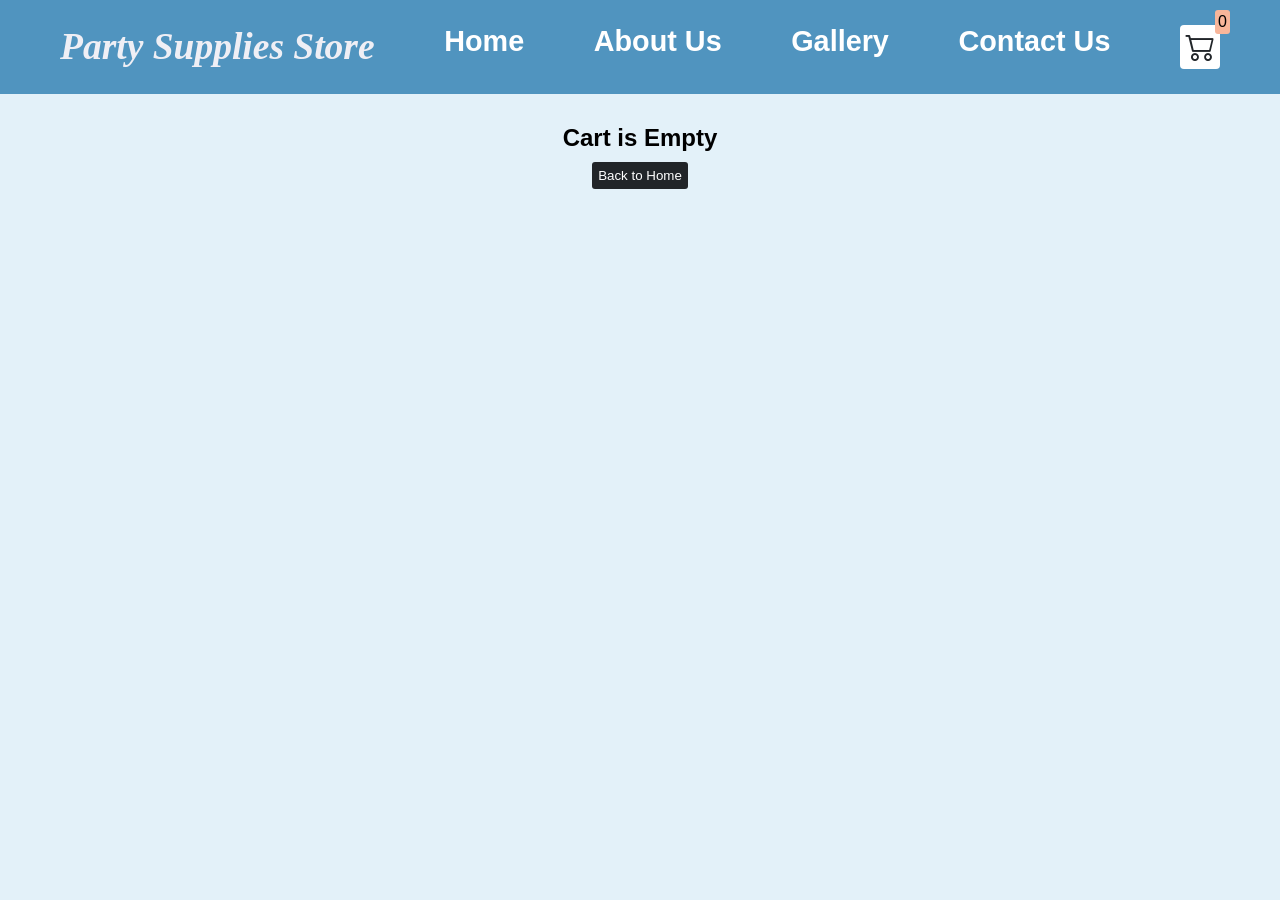
==== cart.html @ 3bf00a7f "updates more items added to the online store" ====
<!DOCTYPE html>
<html lang="en">

<head>
  <meta charset="UTF-8">
  <meta http-equiv="X-UA-Compatible" content="IE=edge">
  <meta name="viewport" content="width=device-width, initial-scale=1.0">
  <title>Clothing Store</title>
  <link rel="stylesheet" href="Style/style.css">
  <link rel="stylesheet" href="https://cdn.jsdelivr.net/npm/bootstrap-icons@1.8.1/font/bootstrap-icons.css">
</head>

<body>
  <div class="navbar">
    <a class="logo">
      <h2>Party Supplies Store</h2>
    </a>

    <a href="store.html">
      <h2>Home</h2>
    </a>

    <a href="aboutUs.html">
      <h2>About Us</h2>
    </a>

    <a href="gallery.html">
      <h2>Gallery</h2>
    </a>

    <a href="store.html">
      <h2>Contact Us</h2>
    </a>

    <a href="cart.html">
      <div class="cart">
        <i class="bi bi-cart2"></i>
        <div id="cartAmount" class="cartAmount">0</div>
      </div> 
    </a>
  </div>

  <div id="label" class="text-center"></div>

  <div class="shopping-cart" id="shopping-cart"></div>

<script src="Script/data.js"></script>  
<script src="Script/cart.js"></script> 
</body>
</html>
---- Style/style.css ----
/**
* ! Changing default styles of the browser
**/
html {
  background-color: #e3f1f9;
}

* {
  margin: 0;
  padding: 0;
  box-sizing: border-box;
}

.welcome {
  background-image: linear-gradient(rgba(0, 0, 0, 0.5), rgba(0, 0, 0, 0.5)),
    url(../Images/wallpaper.jpg);
  height: 30vh;
  background-position: center;
  background-repeat: no-repeat;
  background-size: cover;
  position: relative;
  margin-bottom: 5px;
  opacity: 0.8;
}

.welcome-text {
  text-align: center;
  position: absolute;
  font-size: 30px;
  top: 30%;
  bottom: 50%;
  padding-left: 350px;
  color: #f4ffff;
  opacity: 0.6;
  transition: 0.3s;
}

.welcome-text:hover {
  opacity: 1;
  color:#fff;
}

body {
  font-family: sans-serif;
}

i {
  cursor: pointer;
}

a {
  text-decoration: none;
  color: white;
  font-size: larger;
}



/**
  * ! Navbar Styles are here
  **/

.navbar {
  display: flex;
  flex-direction: row;
  justify-content: space-between;
  background-color: #5094bf;
  color: white;
  padding: 25px 60px;
  margin-bottom: 30px;
}

.logo{
  color: hsl(240, 22%, 95%);
  font-style: italic;
  font-family: 'Times New Roman', Times, serif;
  font-size: 25px;
}

.cart {
  position: relative;
  background-color: #fff;
  color: #212529;
  font-size: 30px;
  padding: 5px;
  border-radius: 4px;
}

.cartAmount {
  position: absolute;
  top: -15px;
  right: -10px;
  font-size: 16px;
  background-color: rgb(248, 182, 154);
  color: rgb(1, 1, 1);
  padding: 3px;
  border-radius: 3px;
}

/**
  * ! Shop items styles are here
  **/

.shop {
  display: grid;
  grid-template-columns: repeat(3, 305px);
  gap: 30px;
  justify-content: center;
  margin-bottom: 50px;

}

@media (max-width: 1000px) {
  .shop {
    grid-template-columns: repeat(2, 305px);
  }
}

@media (max-width: 500px) {
  .shop {
    grid-template-columns: repeat(1, 305px);
  }
}

.items {
  border: 2px solid #0c70c2;
  border-radius: 4px;
  background-color: #fff;

}

.item img {
  width: 100%;
  border-radius: 2px 2px 0 0;
  opacity: 0.6;
  transition: 0.3s;
}

.item img:hover {
  opacity: 1
}

.details {
  display: flex;
  flex-direction: column;
  padding: 10px;
  gap: 10px;
}

.price-quantity {
  display: flex;
  flex-direction: row;
  justify-content: space-between;
  align-items: center;
}

.buttons {
  display: flex;
  flex-direction: row;
  gap: 8px;
  font-size: 16px;
  transition: 0.3s;
}

.buttons:hover {
  font-size: 20px;
}

.bi-dash-lg {
  color: rgb(97, 25, 25);
}

.bi-plus-lg {
  color: rgb(36, 87, 91);
}

/**
  * ! style rules for label and some buttons
  **/

.text-center {
  text-align: center;
  margin-bottom: 20px;
}

.HomeBtn,
.checkout,
.removeAll {
  background-color: #212529;
  color: white;
  border: none;
  padding: 6px;
  border-radius: 3px;
  cursor: pointer;
  margin-top: 10px;
}

.checkout {
  background-color: rgb(34, 116, 149);
  opacity: 0.8;
  transition: 0.3s;
}

.checkout :hover {
  opacity: 1
}


.removeAll {
  background-color: rgb(177, 5, 5);
  opacity: 0.8;
  transition: 0.3s;
}

.removeAll :hover {
  opacity: 1
}

.bi-x-lg {
  color: red;
  font-weight: bold;
}

/**
  * ! style rules for shopping-cart
  **/

.shopping-cart {
  display: grid;
  grid-template-columns: repeat(1, 320px);
  justify-content: center;
  gap: 15px;
}

/**
  * ! style rules for cart-item
  **/

.cart-item {
  border: 2px solid #0ffbf7;
  border-radius: 5px;
  display: flex;
}

.title-price-x {
  width: 195px;
  display: flex;
  align-items: center;
  justify-content: space-between;
  /* border: 2px solid red; */
}

.title-price {
  display: flex;
  align-items: center;
  gap: 10px;
}

.cart-item-price {
  background-color: #212529;
  color: white;
  border-radius: 4px;
  padding: 3px 6px;
}
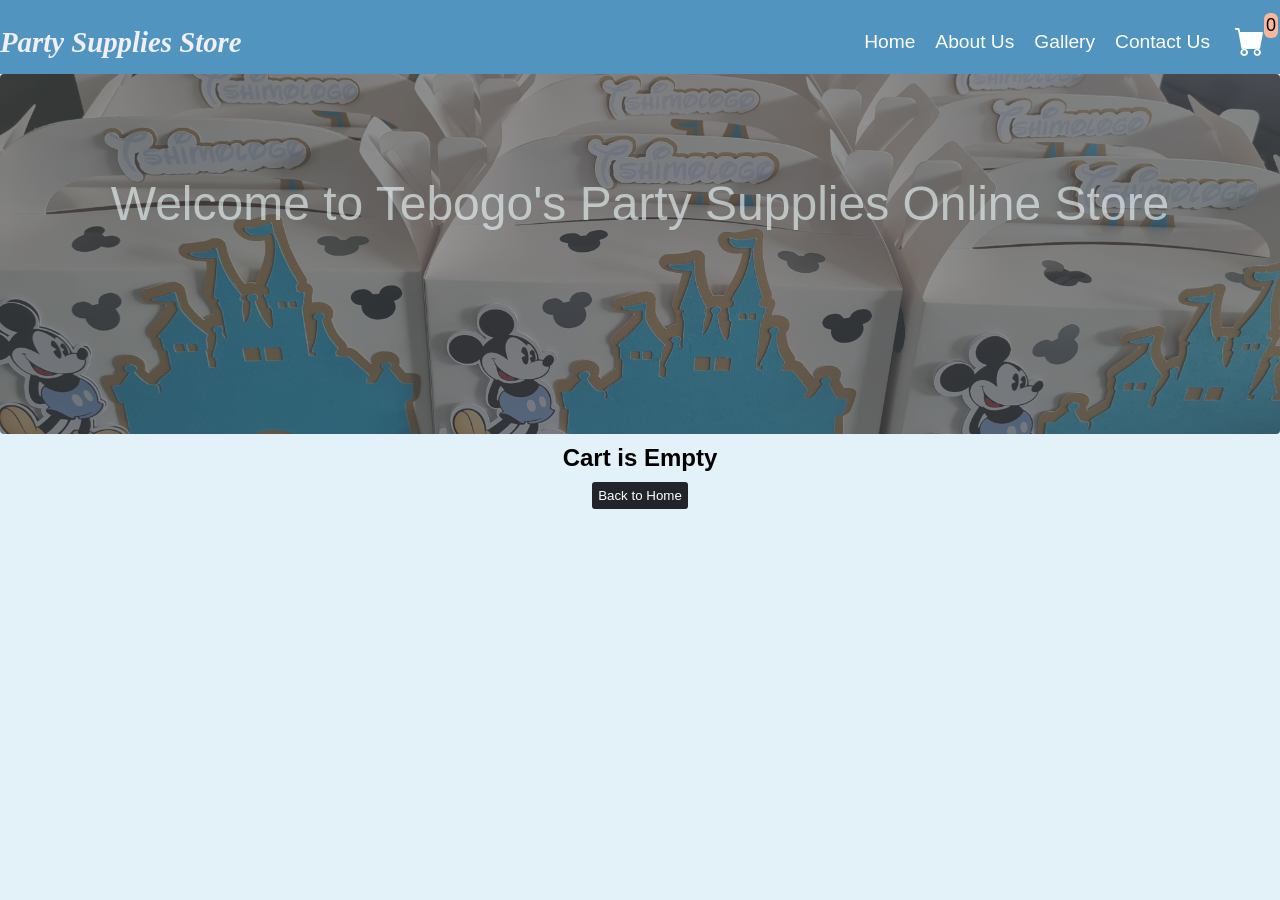
==== commit 688d133c: "updates hamburger menu added" ====
--- a/cart.html
+++ b/cart.html
@@ -15,29 +15,45 @@
     <a class="logo">
       <h2>Party Supplies Store</h2>
     </a>
-
+    <button class="hamburger" id="hamburger">
+      <i class="bi bi-list"></i>
+    </button>
+  <ul class="nav-ul" id="nav-ul">
+    <li>
     <a href="store.html">
-      <h2>Home</h2>
+      <p>Home</p>
     </a>
-
+  </li>
+  <li>
     <a href="aboutUs.html">
-      <h2>About Us</h2>
+      <p>About Us</p>
     </a>
-
+  </li>
+  <li>
     <a href="gallery.html">
-      <h2>Gallery</h2>
+      <p>Gallery</p>
     </a>
-
-    <a href="store.html">
-      <h2>Contact Us</h2>
+  </li>
+  <li>
+    <a href="contactUs.html">
+      <p>Contact Us</p>
     </a>
-
+  </li>
+  <li>
     <a href="cart.html">
       <div class="cart">
-        <i class="bi bi-cart2"></i>
+        <i class="bi bi-cart-fill"></i>
         <div id="cartAmount" class="cartAmount">0</div>
-      </div> 
+      </div>
     </a>
+  </li>
+  </div>
+
+  <div class="welcome">
+    <p class="welcome-text">
+        Welcome to Tebogo's Party Supplies Online Store
+    </p>
+  </ul>
   </div>
 
   <div id="label" class="text-center"></div>
@@ -46,5 +62,6 @@
 
 <script src="Script/data.js"></script>  
 <script src="Script/cart.js"></script> 
+<script src="Script/navbar.js"></script>
 </body>
 </html>
--- a/Style/style.css
+++ b/Style/style.css
@@ -1,6 +1,3 @@
-/**
-* ! Changing default styles of the browser
-**/
 html {
   background-color: #e3f1f9;
 }
@@ -14,22 +11,23 @@
 .welcome {
   background-image: linear-gradient(rgba(0, 0, 0, 0.5), rgba(0, 0, 0, 0.5)),
     url(../Images/wallpaper.jpg);
-  height: 30vh;
+  height: 40vh;
   background-position: center;
   background-repeat: no-repeat;
   background-size: cover;
   position: relative;
-  margin-bottom: 5px;
+  margin-bottom: 10px;
   opacity: 0.8;
+  border-radius: 4px;
 }
 
 .welcome-text {
+  font-size: 3rem;
   text-align: center;
-  position: absolute;
-  font-size: 30px;
-  top: 30%;
-  bottom: 50%;
-  padding-left: 350px;
+  padding: 8%;
+  display: flex;
+  flex-direction: row;
+  justify-content: center;
   color: #f4ffff;
   opacity: 0.6;
   transition: 0.3s;
@@ -54,33 +52,61 @@
   font-size: larger;
 }
 
-
-
-/**
-  * ! Navbar Styles are here
-  **/
+/* .navbar {
+  display: flex;
+  flex-direction: row;
+  justify-content: space-between;
+  background-color: #5094bf;
+  color: white;
+  padding: 25px 60px;
+  margin-bottom: 2px;
+  border-radius: 4px;
+} */
 
 .navbar {
   display: flex;
-  flex-direction: row;
-  justify-content: space-between;
+  flex-wrap: wrap;
+  align-items: center;
+  justify-content: space-between;
+  padding:20 px;
+  padding-top: 10px;
   background-color: #5094bf;
-  color: white;
-  padding: 25px 60px;
-  margin-bottom: 30px;
+}
+
+.nav-ul {
+  display: flex;
+  align-items: center;
+  justify-content: space-between;
+  padding: 0;
+  list-style-type: none;
+}
+
+.nav-ul li a {
+  display: inline-block;
+  color: white;
+  padding: 10px 10px;
+  text-decoration: none;
+}
+
+.hamburger {
+  background-color: transparent;
+  border: 0;
+  display: none;
+  color: white;
+  font-size: 40px;
+  /* cursor: pointer; */
 }
 
 .logo{
   color: hsl(240, 22%, 95%);
   font-style: italic;
   font-family: 'Times New Roman', Times, serif;
-  font-size: 25px;
-}
-
+
+}
+ 
 .cart {
   position: relative;
-  background-color: #fff;
-  color: #212529;
+  color: #fff;
   font-size: 30px;
   padding: 5px;
   border-radius: 4px;
@@ -88,43 +114,27 @@
 
 .cartAmount {
   position: absolute;
-  top: -15px;
-  right: -10px;
-  font-size: 16px;
+  top: -7px;
+  right: -8px;
+  font-size: 18px;
   background-color: rgb(248, 182, 154);
   color: rgb(1, 1, 1);
-  padding: 3px;
-  border-radius: 3px;
-}
-
-/**
-  * ! Shop items styles are here
-  **/
+  padding: 2px;
+  border-radius: 6px;
+}
 
 .shop {
   display: grid;
-  grid-template-columns: repeat(3, 305px);
-  gap: 30px;
+  grid-template-columns: repeat(6, 340px);
+  gap: 10px;
   justify-content: center;
   margin-bottom: 50px;
 
-}
-
-@media (max-width: 1000px) {
-  .shop {
-    grid-template-columns: repeat(2, 305px);
-  }
-}
-
-@media (max-width: 500px) {
-  .shop {
-    grid-template-columns: repeat(1, 305px);
-  }
 }
 
 .items {
   border: 2px solid #0c70c2;
-  border-radius: 4px;
+  border-radius: 10px;
   background-color: #fff;
 
 }
@@ -132,7 +142,7 @@
 .item img {
   width: 100%;
   border-radius: 2px 2px 0 0;
-  opacity: 0.6;
+  opacity: 0.9;
   transition: 0.3s;
 }
 
@@ -263,3 +273,117 @@
   padding: 3px 6px;
 }
 
+.card-wrapper{
+  width: 95%;
+  align-items: center;
+  justify-content: space-between;
+  display: block;
+  margin: 0% auto;
+
+}
+
+.card-heading{
+  width: 30%;
+  margin: 0% auto;
+  display: block;
+  font-size: 2rem;
+  color: #5094bf;
+  justify-content: center;
+}
+
+#heading {
+  font-size: 25px;
+  font-weight: bold;
+  justify-content: center;
+}
+
+.card {
+  font-size: 20px;
+  width: 45%;
+  justify-content: space-between;
+  padding: 10px;
+  margin: 5px;
+  border: 2px  #5094bf;
+  border-radius: 8px;
+  border-style:solid;
+}
+
+.card-container {
+ margin: 0 auto;
+ display: flex;
+ flex-direction: row;
+ 
+ flex-wrap: wrap;
+}
+
+.card-title {
+  margin: 0 auto;
+  display: block;
+  text-align: center;
+}
+
+.card-body {
+  text-align: justify;
+}
+
+.gallery-intro{
+  font-size: 30px;
+  flex-wrap: wrap;
+  color: #5094bf;
+  font-family:fantasy;
+  margin-bottom: 20px;
+  display: flex;
+  flex-direction: row;
+  justify-content: center;
+}
+
+.galleryImg:hover {
+  width: 15%;
+}
+
+.item {
+  border: 1px  #5094bf;
+  border-radius: 8px;
+  border-style:solid;
+}
+
+@media (max-width: 1000px) {
+.nav-ul {
+  display: none;
+  flex-direction: column;
+  width: 100%;
+}
+
+.nav-ul.show {
+  display: flex;
+}
+
+.hamburger {
+  display: block;
+}
+
+  .shop {
+    grid-template-columns: repeat(2, 340px);
+  }
+
+.card-container {
+  display: flex;
+  flex-direction: column;
+}
+
+.card-heading{
+  width: 100%;
+  text-align: center;
+}
+
+.card {
+  width: 100%;
+}
+
+
+}
+@media (max-width: 500px) {
+  .shop {
+    grid-template-columns: repeat(1, 340px);
+  }
+}
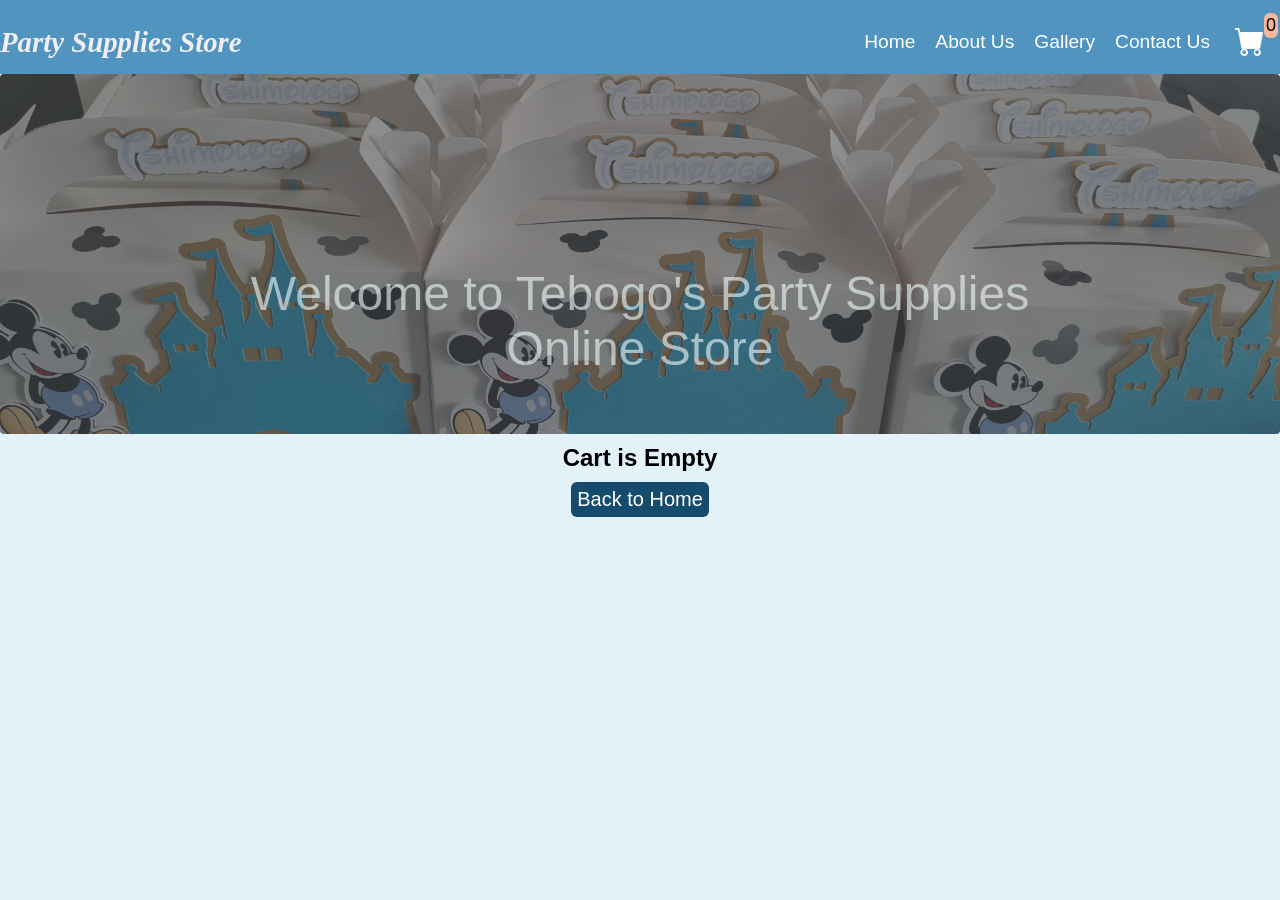
==== commit 760db722: "Modal and housekeeping Edited the modal. Added some comments and tidied up the cod" ====
--- a/cart.html
+++ b/cart.html
@@ -5,7 +5,7 @@
   <meta charset="UTF-8">
   <meta http-equiv="X-UA-Compatible" content="IE=edge">
   <meta name="viewport" content="width=device-width, initial-scale=1.0">
-  <title>Clothing Store</title>
+  <title>Handmade by Tebogo</title>
   <link rel="stylesheet" href="Style/style.css">
   <link rel="stylesheet" href="https://cdn.jsdelivr.net/npm/bootstrap-icons@1.8.1/font/bootstrap-icons.css">
 </head>
@@ -18,50 +18,51 @@
     <button class="hamburger" id="hamburger">
       <i class="bi bi-list"></i>
     </button>
-  <ul class="nav-ul" id="nav-ul">
-    <li>
-    <a href="store.html">
-      <p>Home</p>
-    </a>
-  </li>
-  <li>
-    <a href="aboutUs.html">
-      <p>About Us</p>
-    </a>
-  </li>
-  <li>
-    <a href="gallery.html">
-      <p>Gallery</p>
-    </a>
-  </li>
-  <li>
-    <a href="contactUs.html">
-      <p>Contact Us</p>
-    </a>
-  </li>
-  <li>
-    <a href="cart.html">
-      <div class="cart">
-        <i class="bi bi-cart-fill"></i>
-        <div id="cartAmount" class="cartAmount">0</div>
-      </div>
-    </a>
-  </li>
+    <ul class="nav-ul" id="nav-ul">
+      <li>
+        <a href="store.html">
+          <p>Home</p>
+        </a>
+      </li>
+      <li>
+        <a href="aboutUs.html">
+          <p>About Us</p>
+        </a>
+      </li>
+      <li>
+        <a href="gallery.html">
+          <p>Gallery</p>
+        </a>
+      </li>
+      <li>
+        <a href="contactUs.html">
+          <p>Contact Us</p>
+        </a>
+      </li>
+      <li>
+        <a href="cart.html">
+          <div class="cart">
+            <i class="bi bi-cart-fill"></i>
+            <div id="cartAmount" class="cartAmount">0</div>
+          </div>
+        </a>
+      </li>
   </div>
 
   <div class="welcome">
     <p class="welcome-text">
-        Welcome to Tebogo's Party Supplies Online Store
+      Welcome to Tebogo's Party Supplies Online Store
     </p>
-  </ul>
+    </ul>
   </div>
 
   <div id="label" class="text-center"></div>
 
   <div class="shopping-cart" id="shopping-cart"></div>
 
-<script src="Script/data.js"></script>  
-<script src="Script/cart.js"></script> 
-<script src="Script/navbar.js"></script>
+  <script src="Script/data.js"></script>
+  <script src="Script/cart.js"></script>
+  <script src="Script/navbar.js"></script>
 </body>
+
 </html>
--- a/Style/style.css
+++ b/Style/style.css
@@ -8,6 +8,7 @@
   box-sizing: border-box;
 }
 
+/* Styling the welcome strip */
 .welcome {
   background-image: linear-gradient(rgba(0, 0, 0, 0.5), rgba(0, 0, 0, 0.5)),
     url(../Images/wallpaper.jpg);
@@ -24,7 +25,7 @@
 .welcome-text {
   font-size: 3rem;
   text-align: center;
-  padding: 8%;
+  padding: 15%;
   display: flex;
   flex-direction: row;
   justify-content: center;
@@ -35,7 +36,7 @@
 
 .welcome-text:hover {
   opacity: 1;
-  color:#fff;
+  color: #fff;
 }
 
 body {
@@ -52,23 +53,14 @@
   font-size: larger;
 }
 
-/* .navbar {
-  display: flex;
-  flex-direction: row;
-  justify-content: space-between;
-  background-color: #5094bf;
-  color: white;
-  padding: 25px 60px;
-  margin-bottom: 2px;
-  border-radius: 4px;
-} */
+/* Styling the navigation bar */
 
 .navbar {
   display: flex;
   flex-wrap: wrap;
   align-items: center;
   justify-content: space-between;
-  padding:20 px;
+  padding: 20 px;
   padding-top: 10px;
   background-color: #5094bf;
 }
@@ -94,16 +86,15 @@
   display: none;
   color: white;
   font-size: 40px;
-  /* cursor: pointer; */
-}
-
-.logo{
+}
+
+.logo {
   color: hsl(240, 22%, 95%);
   font-style: italic;
   font-family: 'Times New Roman', Times, serif;
-
-}
- 
+}
+
+/* Styling the cart */
 .cart {
   position: relative;
   color: #fff;
@@ -129,14 +120,12 @@
   gap: 10px;
   justify-content: center;
   margin-bottom: 50px;
-
 }
 
 .items {
   border: 2px solid #0c70c2;
   border-radius: 10px;
   background-color: #fff;
-
 }
 
 .item img {
@@ -157,6 +146,11 @@
   gap: 10px;
 }
 
+.details .buttons {
+  font-size: 15px;
+  padding-bottom: 10px;
+}
+
 .price-quantity {
   display: flex;
   flex-direction: row;
@@ -184,23 +178,25 @@
   color: rgb(36, 87, 91);
 }
 
-/**
-  * ! style rules for label and some buttons
-  **/
+.bi-trash3-fill {
+  color: #154b6d;
+  font-size: 25px;
+}
 
 .text-center {
   text-align: center;
   margin-bottom: 20px;
 }
 
-.HomeBtn,
+.homeBtn,
 .checkout,
 .removeAll {
-  background-color: #212529;
+  background-color: #154b6d;
+  font-size: 20px;
   color: white;
   border: none;
   padding: 6px;
-  border-radius: 3px;
+  border-radius: 6px;
   cursor: pointer;
   margin-top: 10px;
 }
@@ -231,10 +227,6 @@
   font-weight: bold;
 }
 
-/**
-  * ! style rules for shopping-cart
-  **/
-
 .shopping-cart {
   display: grid;
   grid-template-columns: repeat(1, 320px);
@@ -242,12 +234,8 @@
   gap: 15px;
 }
 
-/**
-  * ! style rules for cart-item
-  **/
-
 .cart-item {
-  border: 2px solid #0ffbf7;
+  border: 2px solid #3c6a7d;
   border-radius: 5px;
   display: flex;
 }
@@ -267,26 +255,25 @@
 }
 
 .cart-item-price {
-  background-color: #212529;
+  background-color: #3c6a7d;
   color: white;
   border-radius: 4px;
   padding: 3px 6px;
 }
 
-.card-wrapper{
+.card-wrapper {
   width: 95%;
   align-items: center;
   justify-content: space-between;
   display: block;
   margin: 0% auto;
-
-}
-
-.card-heading{
+}
+
+.card-heading {
   width: 30%;
   margin: 0% auto;
   display: block;
-  font-size: 2rem;
+  font-size: 50px;
   color: #5094bf;
   justify-content: center;
 }
@@ -303,17 +290,16 @@
   justify-content: space-between;
   padding: 10px;
   margin: 5px;
-  border: 2px  #5094bf;
+  border: 2px #5094bf;
   border-radius: 8px;
-  border-style:solid;
+  border-style: solid;
 }
 
 .card-container {
- margin: 0 auto;
- display: flex;
- flex-direction: row;
- 
- flex-wrap: wrap;
+  margin: 0 auto;
+  display: flex;
+  flex-direction: row;
+  flex-wrap: wrap;
 }
 
 .card-title {
@@ -323,14 +309,15 @@
 }
 
 .card-body {
+  font-size: 25px;
   text-align: justify;
 }
 
-.gallery-intro{
+.gallery-intro {
   font-size: 30px;
   flex-wrap: wrap;
   color: #5094bf;
-  font-family:fantasy;
+  font-family: fantasy;
   margin-bottom: 20px;
   display: flex;
   flex-direction: row;
@@ -342,46 +329,213 @@
 }
 
 .item {
-  border: 1px  #5094bf;
+  border: 1px #5094bf;
   border-radius: 8px;
-  border-style:solid;
-}
-
+  border-style: solid;
+}
+
+iframe {
+  width: 100%;
+  height: 30vh;
+}
+
+.adress {
+  display: flex;
+  flex-direction: row;
+  flex-wrap: wrap;
+  justify-content: center;
+  padding-top: 40px;
+  font-size: 30px;
+}
+
+.left {
+  width: 40%;
+  font-size: 30px;
+}
+
+.left i {
+  color: #0c70c2;
+
+}
+
+.right {
+  width: 40%;
+  justify-content: center;
+}
+
+.right p {
+  font-size: 20px;
+}
+
+.right h2 {
+  color: #5094bf;
+}
+
+#field {
+  height: 3rem;
+  font-size: 30px;
+}
+
+.form-label {
+  color: #5094bf;
+  font-size: 30px;
+}
+
+#message {
+  height: 10rem;
+  font-size: 30px;
+  font-family: Verdana, Geneva, Tahoma, sans-serif;
+}
+
+.btn {
+  font-size: 30px;
+  padding: 8px;
+  border-radius: 8px;
+  background-color: #154b6d;
+  color: #fff;
+  cursor: pointer;
+}
+
+.form-control {
+  width: 100%;
+  border-radius: 8px;
+  padding: 8px;
+}
+
+.modal {
+  position: fixed;
+  top: 50%;
+  left: 50%;
+  transform: translate(-50%, -50%) scale(0);
+  transition: 200ms ease-in-out;
+  border: 2px solid #0c70c2;
+  border-radius: 10px;
+  z-index: 10;
+  background-color: white;
+  width: 60%;
+  max-width: 80%;
+}
+
+.bi-send-check-fill {
+  color: #0c70c2;
+  ;
+  font-size: 100px;
+}
+
+.modal.active {
+  transform: translate(-50%, -50%) scale(1);
+}
+
+.modal-header {
+  padding: 10px 15px;
+  display: flex;
+  justify-content: space-between;
+  align-items: center;
+  border-bottom: 2px solid #0c70c2;
+}
+
+.modal-header .title {
+  font-size: 50px;
+  font-weight: bold;
+  color: #0c70c2;
+  ;
+}
+
+.modal-header .close-button {
+  cursor: pointer;
+  border: none;
+  outline: none;
+  background: none;
+  font-size: 45px;
+  font-weight: bold;
+}
+
+.modal-body {
+  padding: 10px 15px;
+  text-align: center;
+}
+
+.modal-body p {
+  font-size: 25px;
+}
+
+#overlay {
+  position: fixed;
+  opacity: 0;
+  transition: 200ms ease-in-out;
+  top: 0;
+  left: 0;
+  right: 0;
+  bottom: 0;
+  background-color: rgba(0, 0, 0, .5);
+  pointer-events: none;
+}
+
+#overlay.active {
+  opacity: 1;
+  pointer-events: all;
+}
+
+/* responsiveness */
 @media (max-width: 1000px) {
-.nav-ul {
-  display: none;
-  flex-direction: column;
-  width: 100%;
-}
-
-.nav-ul.show {
-  display: flex;
-}
-
-.hamburger {
-  display: block;
-}
+  .nav-ul {
+    display: none;
+    flex-direction: column;
+    width: 100%;
+  }
+
+  .nav-ul.show {
+    display: flex;
+  }
+
+  .hamburger {
+    display: block;
+  }
 
   .shop {
     grid-template-columns: repeat(2, 340px);
   }
 
-.card-container {
-  display: flex;
-  flex-direction: column;
-}
-
-.card-heading{
-  width: 100%;
-  text-align: center;
-}
-
-.card {
-  width: 100%;
-}
-
-
-}
+  .card-container {
+    display: flex;
+    flex-direction: column;
+  }
+
+  .card-heading {
+    width: 100%;
+    text-align: center;
+  }
+
+  .card {
+    width: 100%;
+  }
+
+  .adress {
+    justify-content: center;
+    text-align: center;
+  }
+
+  .left {
+    padding-top: 20px;
+    width: 90%;
+    font-size: 20px;
+  }
+
+  .right {
+    width: 90%;
+  }
+
+  .right p {
+    font-size: 20px;
+    padding-bottom: 10px;
+  }
+
+  .right h2 {
+    font-size: 40px;
+    margin-top: 15px;
+  }
+}
+
 @media (max-width: 500px) {
   .shop {
     grid-template-columns: repeat(1, 340px);
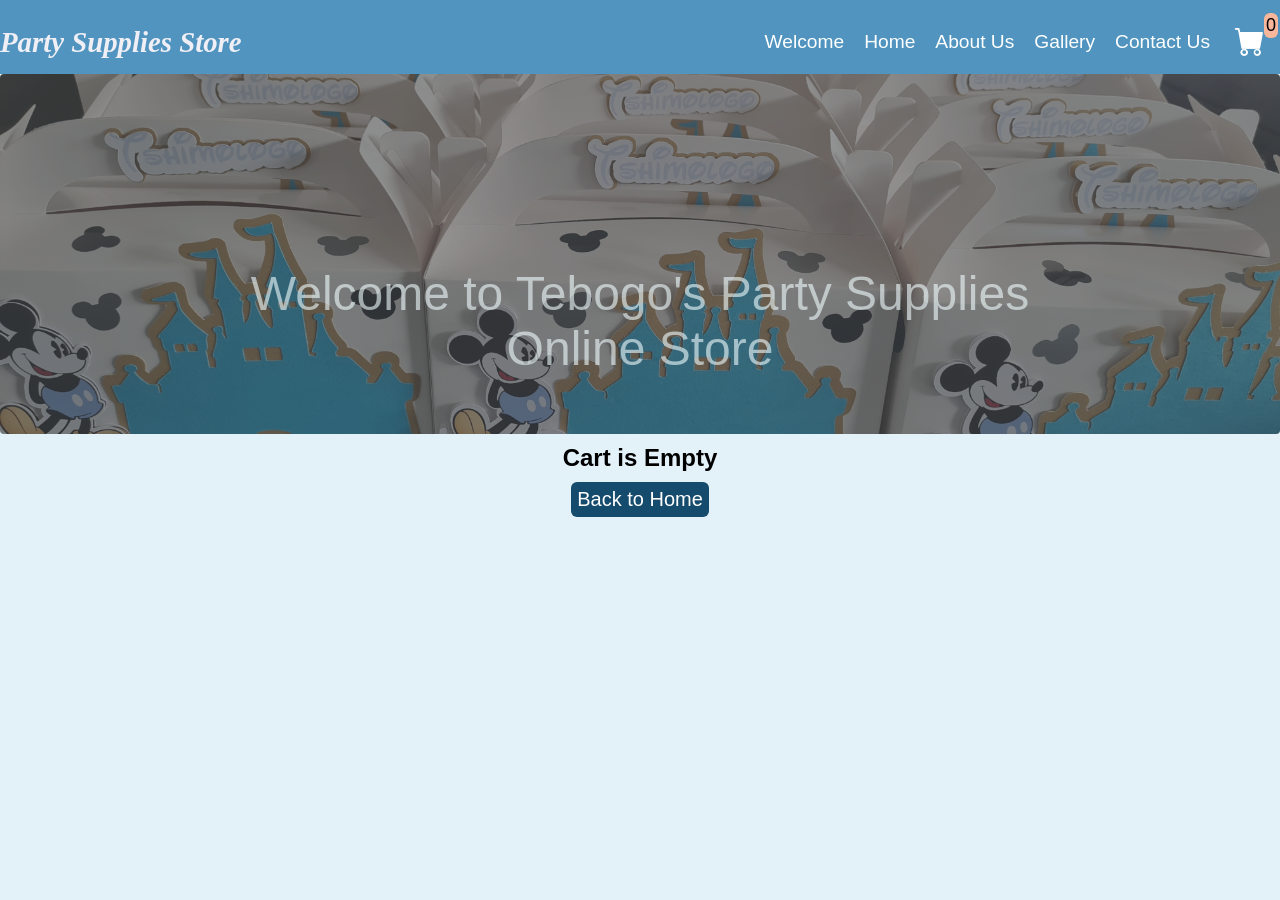
==== commit 9e21445a: "corrections Added a welcome page [index.html]" ====
--- a/cart.html
+++ b/cart.html
@@ -19,6 +19,11 @@
       <i class="bi bi-list"></i>
     </button>
     <ul class="nav-ul" id="nav-ul">
+      <li>
+        <a href="index.html">
+          <p>Welcome</p>
+        </a>
+      </li>
       <li>
         <a href="store.html">
           <p>Home</p>
@@ -59,6 +64,7 @@
   <div id="label" class="text-center"></div>
 
   <div class="shopping-cart" id="shopping-cart"></div>
+  
 
   <script src="Script/data.js"></script>
   <script src="Script/cart.js"></script>
--- a/Style/style.css
+++ b/Style/style.css
@@ -234,6 +234,7 @@
   gap: 15px;
 }
 
+
 .cart-item {
   border: 2px solid #3c6a7d;
   border-radius: 5px;
@@ -335,8 +336,13 @@
 }
 
 iframe {
-  width: 100%;
-  height: 30vh;
+  margin-top: 10px;
+  width: 70%;
+  height: 40vh;
+}
+
+.map {
+  text-align: center;
 }
 
 .adress {
@@ -355,9 +361,24 @@
 
 .left i {
   color: #0c70c2;
-
-}
-
+}
+
+.landing {
+  background-image: linear-gradient(rgba(0, 0, 0, 0.5), rgba(0, 0, 0, 0.5)),
+    url(../Images/wallpaper.jpg);
+  height: 90vh;
+  background-position: center;
+  background-repeat: no-repeat;
+  background-size: cover;
+  position: relative;
+  margin-bottom: 10px;
+  border-radius: 4px;
+}
+
+.landing .welcome-text{
+  opacity: 0,8;
+  font-size: 5rem;
+}
 .right {
   width: 40%;
   justify-content: center;
